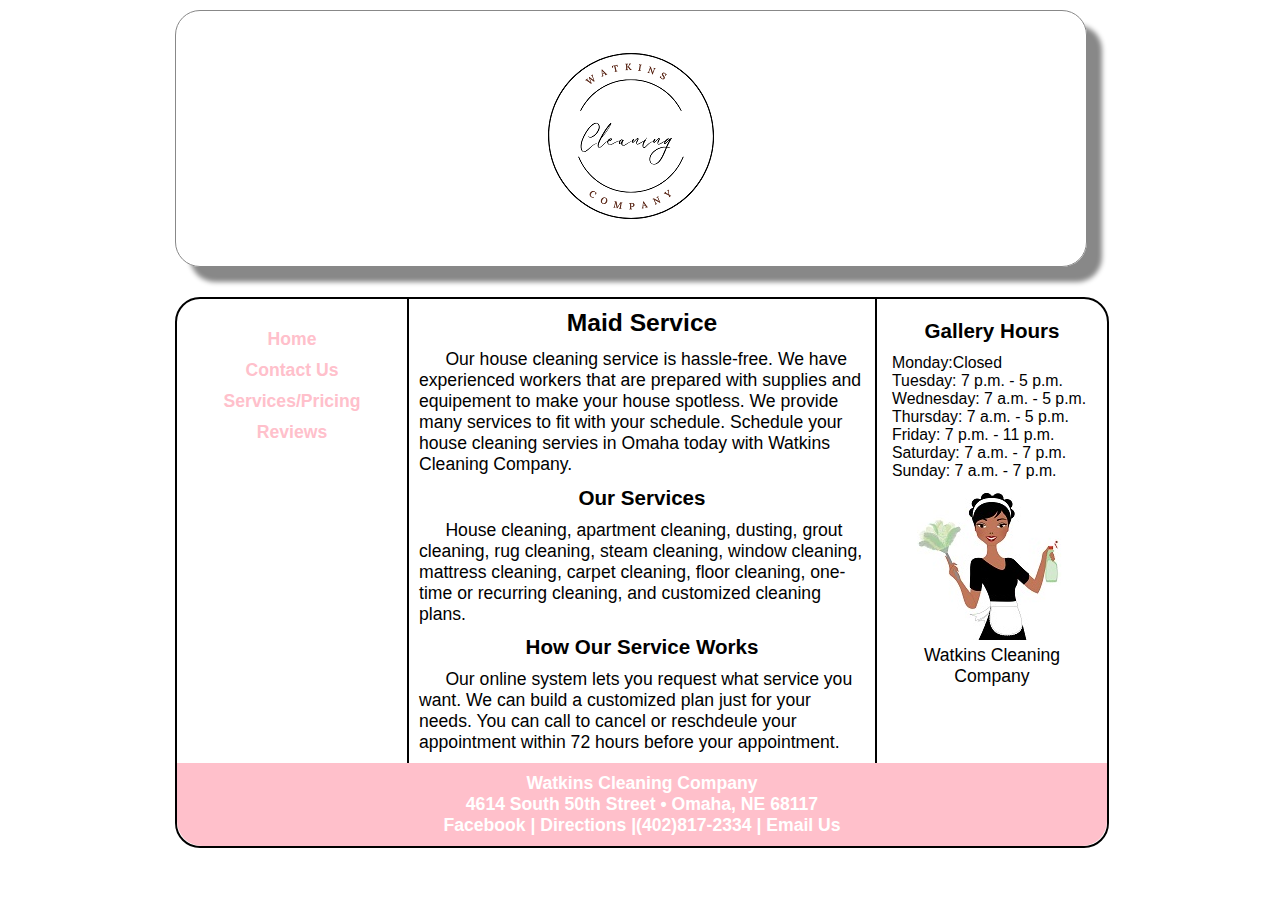
==== index.html @ 55d5fc69 "Add files via upload" ====
<!DOCTYPE html>
<html lang="en">
  <head>
	<!-- 
		Final Project CMIS 410
		Author: bella w
		Date: 10/8/23
		
		These web pages are for educational purposes only, all content should be considered fictional. 
	
	-->

<meta http-equiv = "Content-Type" content = "text/html; charset=utf-8" />
<title>Watkins Cleaning Company</title>
   <link href="css/styles.css" rel="stylesheet" />


</head>

<body>

<div id = "container"> 

<header> 

<a href="index.html"><img src="images/cleaningco.jpg" alt="Watkins Cleaning Company"/></a>

</header> 

<div id = "wrapper">
		 
<nav> 
	<ul>
	  <li><a href = "index.html">Home</a></li>
	  <li><a href = "contactus.html">Contact Us</a></li>
	  <li><a href = "services.html">Services/Pricing</a></li>
	  <li><a href = "reviews.html">Reviews</a></li>
	</ul>
</nav> 
	 
<article id = "main"> 

<h2>Maid Service</h2>
	<p> Our house cleaning service is hassle-free. We have experienced workers that are prepared with supplies and equipement to make your house spotless. We provide many services to fit with your schedule. Schedule your house cleaning servies in Omaha today with Watkins Cleaning Company. </p>
	
<h3>Our Services</h3>
	<p> House cleaning, apartment cleaning, dusting, grout cleaning, rug cleaning, steam cleaning, window cleaning, mattress cleaning, carpet cleaning, floor cleaning, one-time or recurring cleaning, and customized cleaning plans.</p>
	
<h3>How Our Service Works</h3>
	<p> Our online system lets you request what service you want. We can build a customized plan just for your needs. You can call to cancel or reschdeule your appointment within 72 hours before your appointment. </p>
	
</article> <!-- end main -->

<aside> 

<h3>Gallery Hours</h3>

	<p>Monday:Closed</p>
	<p>Tuesday: 7 p.m. - 5 p.m.</p>
	<p>Wednesday:  7 a.m. - 5 p.m.</p>
	<p>Thursday: 7 a.m. - 5 p.m.</p>
	<p>Friday: 7 p.m. - 11 p.m.</p>
	<p>Saturday: 7 a.m. - 7 p.m.</p>
	<p>Sunday: 7 a.m. - 7 p.m.</p>

<figure>
  <img src = "images/maidpic.jpg" alt = "Maid Picture"  />

  <figcaption>
    Watkins Cleaning Company<br />

  </figcaption> 
</figure>

</aside>   

<footer> 

	<p>Watkins Cleaning Company<br />
	4614 South 50th Street &bull; Omaha, NE 68117<br />
	<a href = "https://facebook.com" target="_blank">Facebook</a> | <a href = "#">Directions</a> |<a href = "tel:+4028172334">(402)817-2334</a> | <a href = "Watkins.cleaningco@gmail.com">Email Us</a></p>
	

</footer>  

</div> <!-- end wrapper --> 
</div> <!-- end container -->

</body>
</html>
---- css/styles.css ----
@charset "utf-8";
/*
   sample start file for final project - educational use only
   
   Author: bella w
   Date:     10/8/23
   
  

*/

* {
    margin: 0; 
    padding: 0;
}

body {
    font-size: 1.1em;
    font-family: Arial, Helvetica, sans-serif;
	background-color: white;
}

#container {
    width: 930px;
    border-width: 1px;
    margin: 0 auto;
    background-color: white;
}


header {
    width: 910px;	/* reduced by 20px to accommodate shadow */
    margin-bottom: 30px;
    margin-top: 10px;
    text-align: center;
    border: 1px solid #888888;
    box-shadow: 15px 15px 5px 0 #888888;
    border-radius: 25px;  	
}

nav {
    width: 200px;
    margin: 0 5px 0 5px; 
    padding: 25px 10px 0 10px;
    float: left;
    text-align: center;
}

nav ul {
    font-weight: bold;
    list-style: none;
}

nav ul li a {
    padding: 5px;
    color: pink;
    text-decoration: none;
    display:block;
}

nav ul li a:hover {
    background: pink;
    border-radius: 10px;
    color: white;
}

#main {
    width: 446px;
    padding: 10px;
    float: left;
    color: black;
    border-left: 2px solid;
    border-right: 2px solid;    
    background-image: url(images/ricepaper.jpg); 
}

#main p {
    text-indent: 1.5em;
}

figure{
    padding-top: 10px;
    text-align: center;
}

figcaption {
    font-style: Brush Script MT;
}

aside {
    width: 200px;
    margin: 0 5px 0 5px;
    padding: 10px;
    float: right;
}

aside p {
    font-style: Brush Script MT;
    font-size: 0.9em;
}

h2 {
    font-size: 1.4em;
    text-align: center;
    padding-bottom: 0.5em;
}

h3 {
    text-align: center;
    padding-bottom: 0.5em;
    padding-top: 0.5em;
}

footer {
    width: 910px;
    margin: 0;
    padding: 10px;
    background-color: pink;
    clear: both;
    color: white;
    font-weight: bold;
    text-align: center;
	border-bottom-left-radius: 25px;
	border-bottom-right-radius: 25px;
}

#wrapper {
    width: 930px;
    margin-bottom: 10px;
    border: 2px solid;
    border-radius: 25px;
}/* navigation for footer */
footer a:link {
    color: white;
    text-decoration: none;
}

footer a:visited {
    color: black;
    background-color: gray;
    text-decoration: none;
}

footer a:hover {
    text-decoration: underline;
}
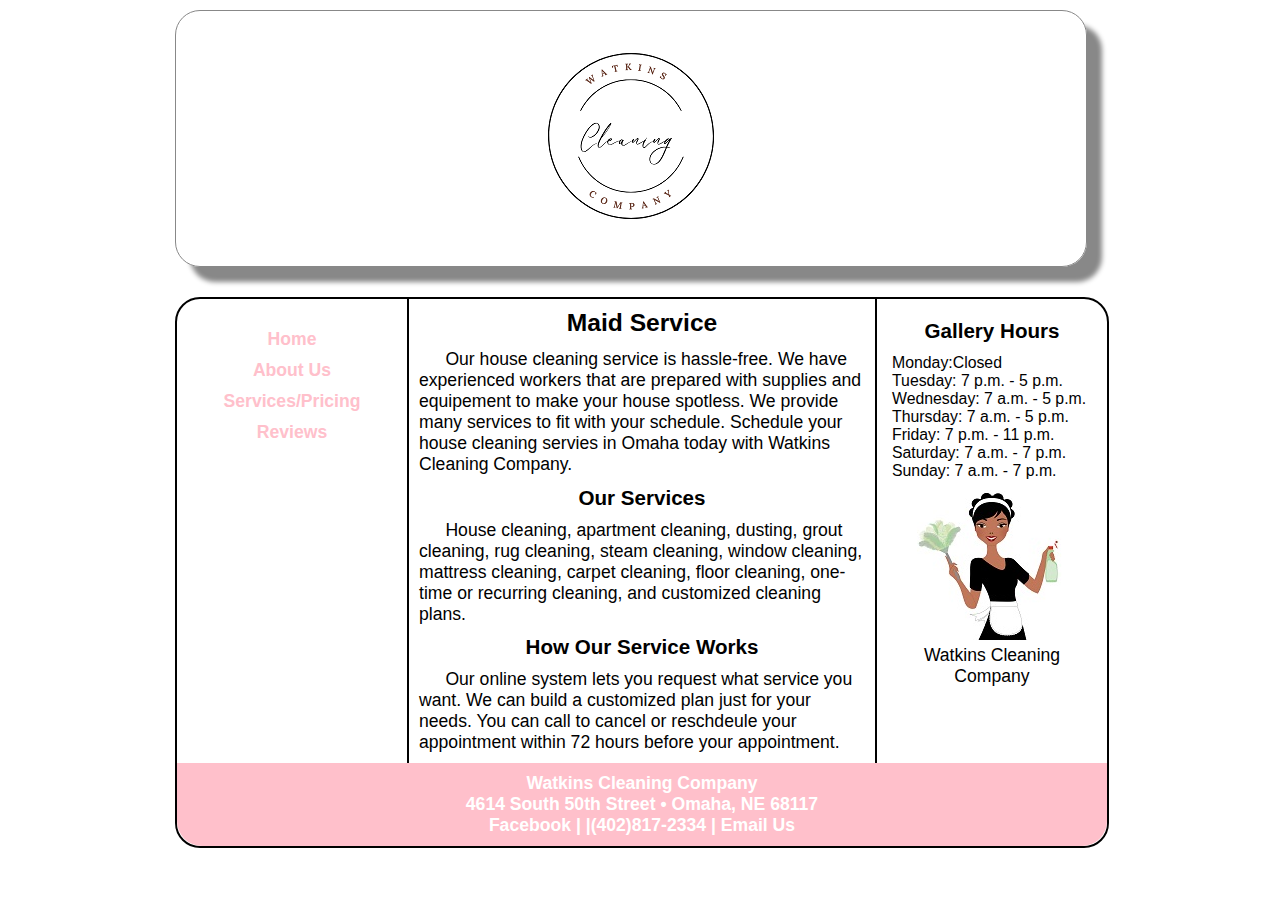
==== commit cca559cc: "Add files via upload" ====
--- a/index.html
+++ b/index.html
@@ -32,7 +32,7 @@
 <nav> 
 	<ul>
 	  <li><a href = "index.html">Home</a></li>
-	  <li><a href = "contactus.html">Contact Us</a></li>
+	  <li><a href = "aboutus.html">About Us</a></li>
 	  <li><a href = "services.html">Services/Pricing</a></li>
 	  <li><a href = "reviews.html">Reviews</a></li>
 	</ul>
@@ -78,7 +78,7 @@
 
 	<p>Watkins Cleaning Company<br />
 	4614 South 50th Street &bull; Omaha, NE 68117<br />
-	<a href = "https://facebook.com" target="_blank">Facebook</a> | <a href = "#">Directions</a> |<a href = "tel:+4028172334">(402)817-2334</a> | <a href = "Watkins.cleaningco@gmail.com">Email Us</a></p>
+	<a href = "https://facebook.com" target="_blank">Facebook</a> | <a href = "http://www.google.com/maps"  target="_blank"Directions</a> |<a href = "tel:+4028172334">(402)817-2334</a> | <a href = "Watkins.cleaningco@gmail.com">Email Us</a></p>
 	
 
 </footer>  
